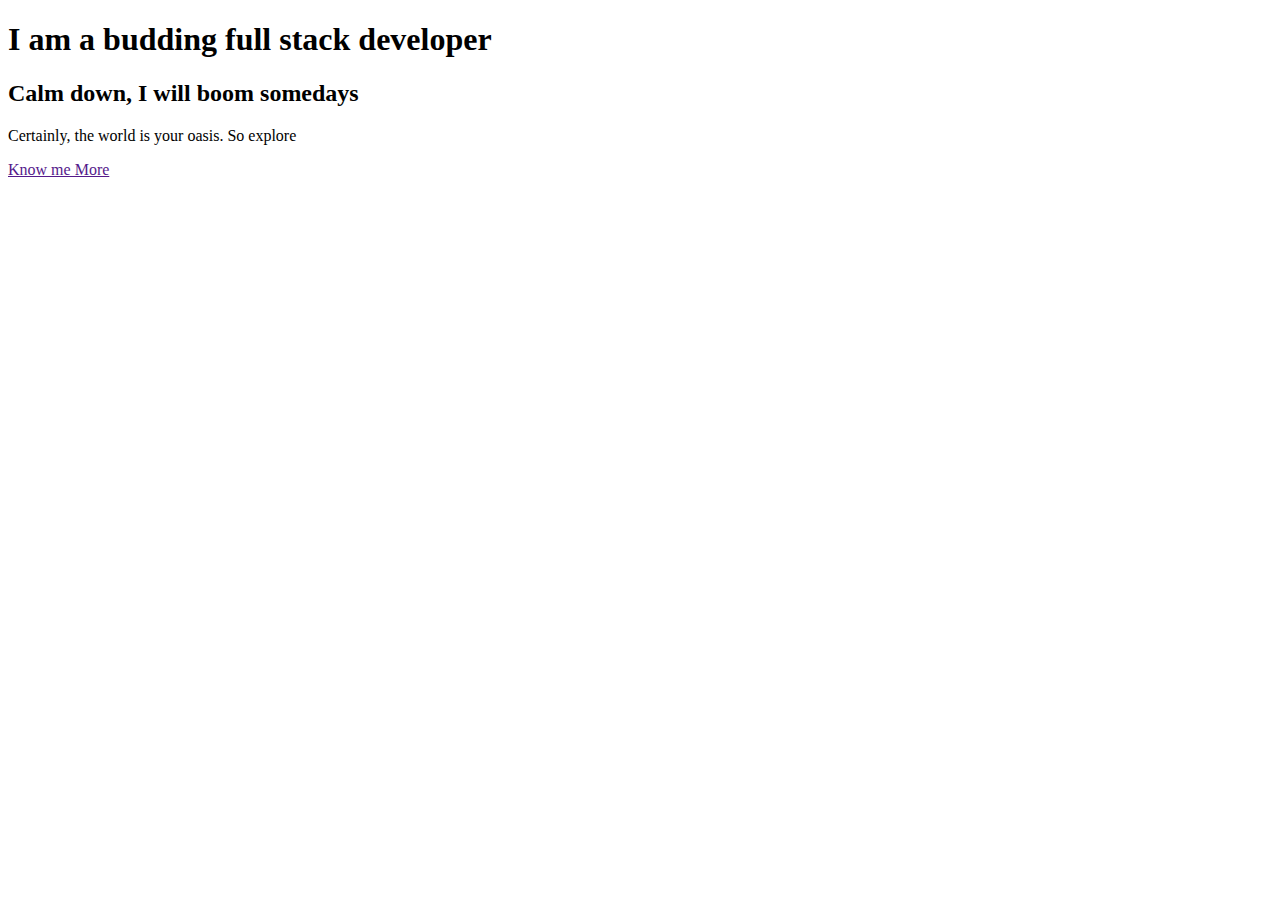
==== index.html @ 7047966f "all my html files have been added" ====
<!DOCTYPE html>
<html lang="en">
<head>
    <meta charset="UTF-8">
    <meta name="viewport" content="width=device-width, initial-scale=1.0">
    <title>First Git Class</title>
    <link rel="stylesheet" href="/index.css">

</head>

<body>
    <div>
        <h1>
        I am a budding full stack developer            
        </h1>
        <h2>Calm down, I will boom somedays</h2>
        <p>Certainly, the world is your oasis. So explore</p>
        <a href="">Know me More</a>
    </div>
</body>
</html>
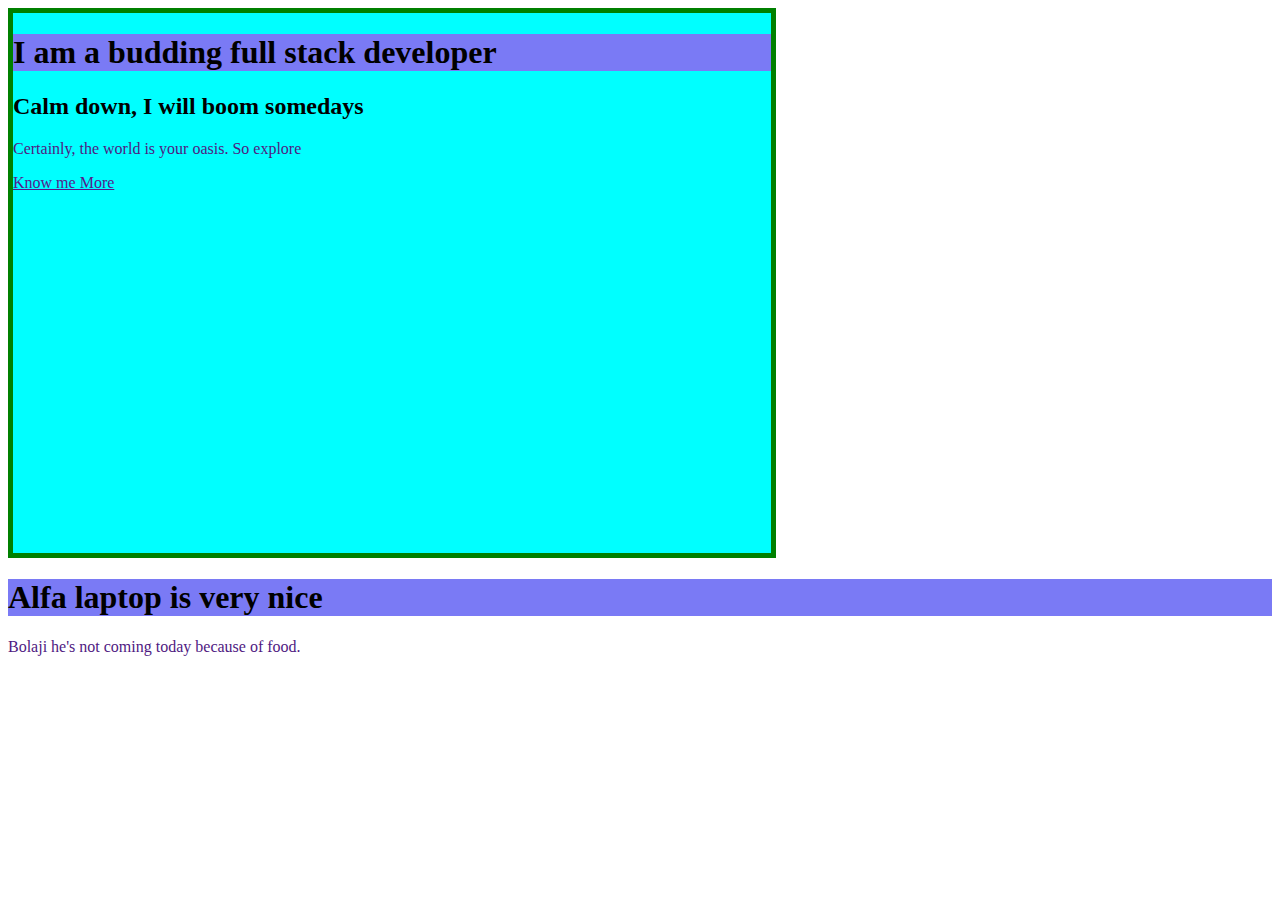
==== commit 6046d442: "updated the new version" ====
--- a/index.html
+++ b/index.html
@@ -17,5 +17,8 @@
         <p>Certainly, the world is your oasis. So explore</p>
         <a href="">Know me More</a>
     </div>
+
+        <h1>Alfa laptop is very nice</h1>
+        <p>Bolaji he's not coming today because of food.</p>
 </body>
 </html>--- a/index.css
+++ b/index.css
@@ -0,0 +1,15 @@
+div{
+    border: thick solid green;
+    width: 60%; 
+    height: 60vh;
+    background-color: aqua;
+}
+
+h1{
+    background-color: rgb(122, 122, 245);
+    font-weight: 900;
+}
+
+p{
+    color: rgb(79, 25, 130);
+}